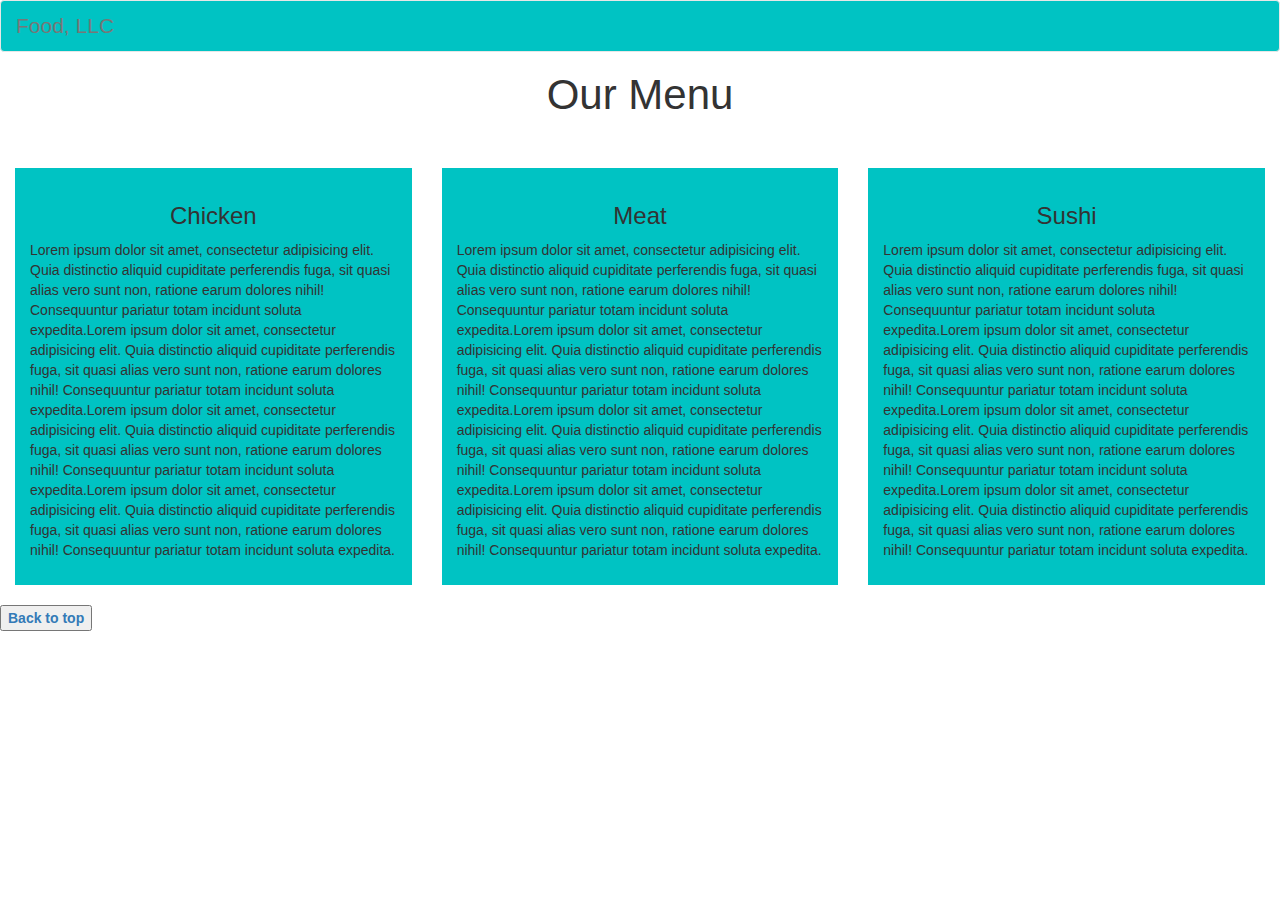
==== Module3-solution/index.html @ 61d0b5d4 "Module3-solution" ====
<!DOCTYPE html>
<html lang="en">
<head>
  
  <meta charset="utf-8">
  <meta name="viewport" content="width=device-width, initial-scale=1">
  <title>Coursera Assignment Module 3 Solution </title>
  <link rel="stylesheet" type="text/css" href="css/bootstrap.min.css">
  <link rel="stylesheet" type="text/css" href="css/style.css">
  <script src="https://ajax.googleapis.com/ajax/libs/jquery/1.12.4/jquery.min.js"></script>
  <script src="http://maxcdn.bootstrapcdn.com/bootstrap/3.3.7/js/bootstrap.min.js"></script>
</head>
<body>

<nav class="navbar navbar-default">
  <div class="container-fluid">
    <div class="navbar-header">
      <button type="button" class="navbar-toggle"
       data-toggle="collapse" data-target="#myNavbar">
        <span class="icon-bar"></span>
        <span class="icon-bar"></span>
        <span class="icon-bar"></span>
      </button>
      <a class="navbar-brand" href="#">Food, LLC</a>
    </div>
    <div class="collapse navbar-collapse" id="myNavbar">
      <ul class="nav navbar-nav">
        <li class="visible-xs"><a href="#chicken">Chicken</a></li>
        <li class="visible-xs"><a href="#meat">Meat</a></li>
        <li class="visible-xs"><a href="#sushi">Sushi</a></li>
      </ul>
      
    </div>
  </div>
</nav>
  
  <div><h1 id="top">Our Menu</h1></div>


<div id="main-content" class="container-fluid">
   <div id="home-titles" class="row">
    <div class="col-md-4 col-sm-6 col-xs-12"><div class="m"><h3 id="chicken">Chicken</h3><p>Lorem ipsum dolor sit amet, consectetur adipisicing elit. Quia distinctio

     aliquid cupiditate perferendis fuga, sit quasi alias vero sunt non, ratione earum dolores nihil! Consequuntur pariatur totam incidunt soluta expedita.Lorem ipsum dolor sit amet, consectetur adipisicing elit. Quia distinctio aliquid cupiditate perferendis fuga, sit quasi alias vero sunt non, ratione earum dolores nihil! Consequuntur pariatur totam incidunt soluta expedita.Lorem ipsum dolor sit amet, consectetur adipisicing elit. Quia distinctio aliquid cupiditate perferendis fuga, sit quasi alias vero sunt non, ratione earum dolores nihil! Consequuntur pariatur totam incidunt soluta expedita.Lorem ipsum dolor sit amet, consectetur adipisicing elit. Quia distinctio aliquid cupiditate perferendis fuga, sit quasi alias vero sunt non, ratione earum dolores nihil! Consequuntur pariatur totam incidunt soluta expedita.</p></div></div>
    <div class="col-md-4 col-sm-6 col-xs-12"><div class="m"><h3 id="meat">Meat</h3><p>Lorem ipsum dolor sit amet, consectetur adipisicing elit. Quia distinctio aliquid cupiditate perferendis fuga, sit quasi alias vero sunt non, ratione earum dolores nihil! Consequuntur pariatur totam incidunt soluta expedita.Lorem ipsum dolor sit amet, consectetur adipisicing elit. Quia distinctio aliquid cupiditate perferendis fuga, sit quasi alias vero sunt non, ratione earum dolores nihil! Consequuntur pariatur totam incidunt soluta expedita.Lorem ipsum dolor sit amet, consectetur adipisicing elit. Quia distinctio aliquid cupiditate perferendis fuga, sit quasi alias vero sunt non, ratione earum dolores nihil! Consequuntur pariatur totam incidunt soluta expedita.Lorem ipsum dolor sit amet, consectetur adipisicing elit. Quia distinctio aliquid cupiditate perferendis fuga, sit quasi alias vero sunt non, ratione earum dolores nihil! Consequuntur pariatur totam incidunt soluta expedita.</p></div></div>
    <div class="col-md-4 col-sm-12 col-xs-12"><div class="m"><h3 id="sushi">Sushi</h3><p>Lorem ipsum dolor sit amet, consectetur adipisicing elit. Quia distinctio aliquid cupiditate perferendis fuga, sit quasi alias vero sunt non, ratione earum dolores nihil! Consequuntur pariatur totam incidunt soluta expedita.Lorem ipsum dolor sit amet, consectetur adipisicing elit. Quia distinctio aliquid cupiditate perferendis fuga, sit quasi alias vero sunt non, ratione earum dolores nihil! Consequuntur pariatur totam incidunt soluta expedita.Lorem ipsum dolor sit amet, consectetur adipisicing elit. Quia distinctio aliquid cupiditate perferendis fuga, sit quasi alias vero sunt non, ratione earum dolores nihil! Consequuntur pariatur totam incidunt soluta expedita.Lorem ipsum dolor sit amet, consectetur adipisicing elit. Quia distinctio aliquid cupiditate perferendis fuga, sit quasi alias vero sunt non, ratione earum dolores nihil! Consequuntur pariatur totam incidunt soluta expedita.</p></div></div>
    
   </div>
  
</div>
<br>
<footer>
  <div><button><a href="#top"><b>Back to top</b></a> </button></div>
</footer>


</body>
</html>
---- Module3-solution/css/style.css ----
.navbar {
	background-color: #00c3c3;
}

.navbar-brand {
	font-size: 1.5em;
}

ul>li {
	text-align: center;
}

h1 {
	text-align: center;
	margin-bottom: 30px;
	font-size: 3em;

}

h3 {
	text-align: center;
}

div.m {
	background-color: #00c3c3;
	padding: 15px;
	box-sizing: border-box;
	margin-top: 20px

}
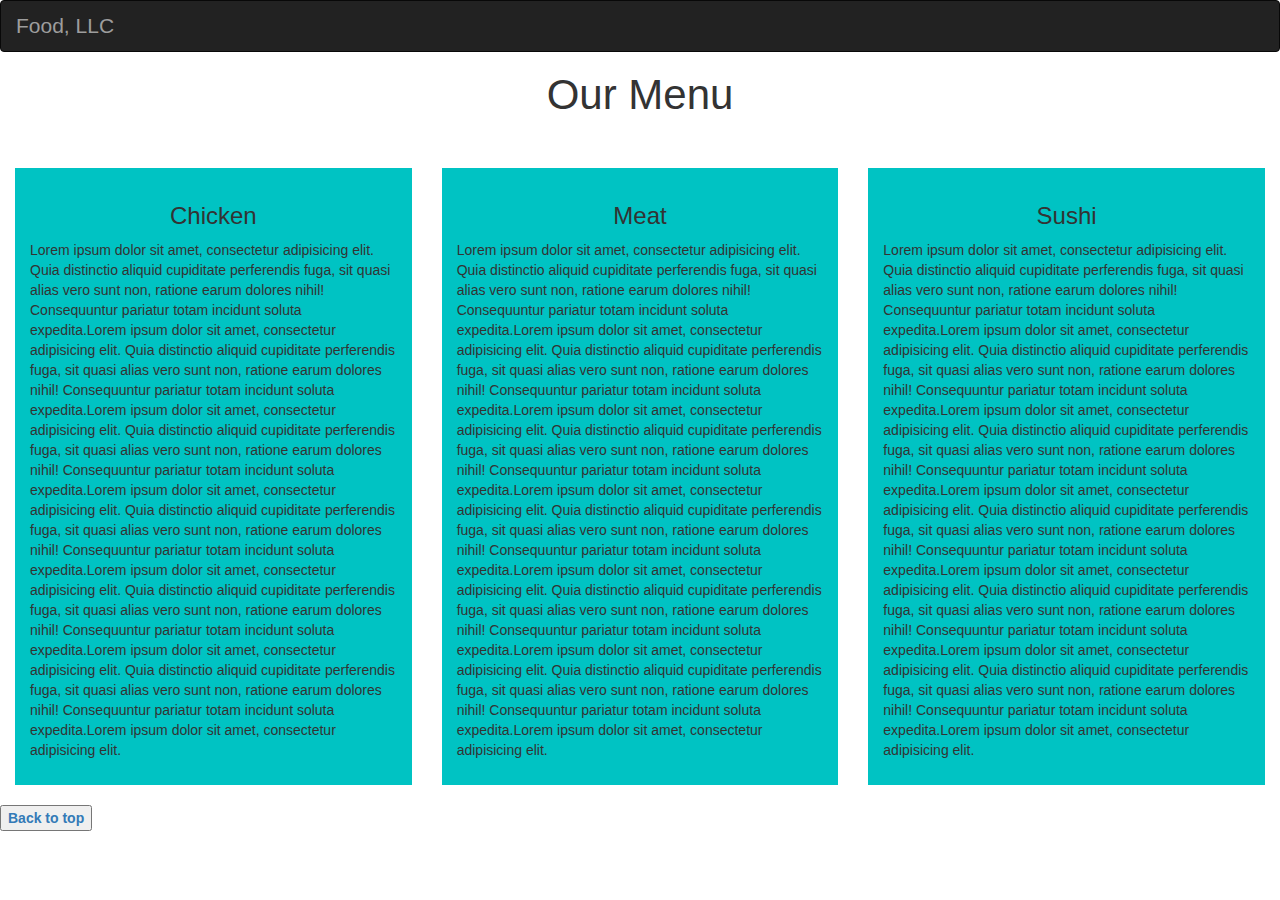
==== commit 4dd8943a: "module3-solution" ====
--- a/Module3-solution/index.html
+++ b/Module3-solution/index.html
@@ -12,7 +12,7 @@
 </head>
 <body>
 
-<nav class="navbar navbar-default">
+<nav class="navbar navbar-inverse">
   <div class="container-fluid">
     <div class="navbar-header">
       <button type="button" class="navbar-toggle"
@@ -41,9 +41,9 @@
    <div id="home-titles" class="row">
     <div class="col-md-4 col-sm-6 col-xs-12"><div class="m"><h3 id="chicken">Chicken</h3><p>Lorem ipsum dolor sit amet, consectetur adipisicing elit. Quia distinctio
 
-     aliquid cupiditate perferendis fuga, sit quasi alias vero sunt non, ratione earum dolores nihil! Consequuntur pariatur totam incidunt soluta expedita.Lorem ipsum dolor sit amet, consectetur adipisicing elit. Quia distinctio aliquid cupiditate perferendis fuga, sit quasi alias vero sunt non, ratione earum dolores nihil! Consequuntur pariatur totam incidunt soluta expedita.Lorem ipsum dolor sit amet, consectetur adipisicing elit. Quia distinctio aliquid cupiditate perferendis fuga, sit quasi alias vero sunt non, ratione earum dolores nihil! Consequuntur pariatur totam incidunt soluta expedita.Lorem ipsum dolor sit amet, consectetur adipisicing elit. Quia distinctio aliquid cupiditate perferendis fuga, sit quasi alias vero sunt non, ratione earum dolores nihil! Consequuntur pariatur totam incidunt soluta expedita.</p></div></div>
-    <div class="col-md-4 col-sm-6 col-xs-12"><div class="m"><h3 id="meat">Meat</h3><p>Lorem ipsum dolor sit amet, consectetur adipisicing elit. Quia distinctio aliquid cupiditate perferendis fuga, sit quasi alias vero sunt non, ratione earum dolores nihil! Consequuntur pariatur totam incidunt soluta expedita.Lorem ipsum dolor sit amet, consectetur adipisicing elit. Quia distinctio aliquid cupiditate perferendis fuga, sit quasi alias vero sunt non, ratione earum dolores nihil! Consequuntur pariatur totam incidunt soluta expedita.Lorem ipsum dolor sit amet, consectetur adipisicing elit. Quia distinctio aliquid cupiditate perferendis fuga, sit quasi alias vero sunt non, ratione earum dolores nihil! Consequuntur pariatur totam incidunt soluta expedita.Lorem ipsum dolor sit amet, consectetur adipisicing elit. Quia distinctio aliquid cupiditate perferendis fuga, sit quasi alias vero sunt non, ratione earum dolores nihil! Consequuntur pariatur totam incidunt soluta expedita.</p></div></div>
-    <div class="col-md-4 col-sm-12 col-xs-12"><div class="m"><h3 id="sushi">Sushi</h3><p>Lorem ipsum dolor sit amet, consectetur adipisicing elit. Quia distinctio aliquid cupiditate perferendis fuga, sit quasi alias vero sunt non, ratione earum dolores nihil! Consequuntur pariatur totam incidunt soluta expedita.Lorem ipsum dolor sit amet, consectetur adipisicing elit. Quia distinctio aliquid cupiditate perferendis fuga, sit quasi alias vero sunt non, ratione earum dolores nihil! Consequuntur pariatur totam incidunt soluta expedita.Lorem ipsum dolor sit amet, consectetur adipisicing elit. Quia distinctio aliquid cupiditate perferendis fuga, sit quasi alias vero sunt non, ratione earum dolores nihil! Consequuntur pariatur totam incidunt soluta expedita.Lorem ipsum dolor sit amet, consectetur adipisicing elit. Quia distinctio aliquid cupiditate perferendis fuga, sit quasi alias vero sunt non, ratione earum dolores nihil! Consequuntur pariatur totam incidunt soluta expedita.</p></div></div>
+     aliquid cupiditate perferendis fuga, sit quasi alias vero sunt non, ratione earum dolores nihil! Consequuntur pariatur totam incidunt soluta expedita.Lorem ipsum dolor sit amet, consectetur adipisicing elit. Quia distinctio aliquid cupiditate perferendis fuga, sit quasi alias vero sunt non, ratione earum dolores nihil! Consequuntur pariatur totam incidunt soluta expedita.Lorem ipsum dolor sit amet, consectetur adipisicing elit. Quia distinctio aliquid cupiditate perferendis fuga, sit quasi alias vero sunt non, ratione earum dolores nihil! Consequuntur pariatur totam incidunt soluta expedita.Lorem ipsum dolor sit amet, consectetur adipisicing elit. Quia distinctio aliquid cupiditate perferendis fuga, sit quasi alias vero sunt non, ratione earum dolores nihil! Consequuntur pariatur totam incidunt soluta expedita.Lorem ipsum dolor sit amet, consectetur adipisicing elit. Quia distinctio aliquid cupiditate perferendis fuga, sit quasi alias vero sunt non, ratione earum dolores nihil! Consequuntur pariatur totam incidunt soluta expedita.Lorem ipsum dolor sit amet, consectetur adipisicing elit. Quia distinctio aliquid cupiditate perferendis fuga, sit quasi alias vero sunt non, ratione earum dolores nihil! Consequuntur pariatur totam incidunt soluta expedita.Lorem ipsum dolor sit amet, consectetur adipisicing elit.</p></div></div>
+    <div class="col-md-4 col-sm-6 col-xs-12"><div class="m"><h3 id="meat">Meat</h3><p>Lorem ipsum dolor sit amet, consectetur adipisicing elit. Quia distinctio aliquid cupiditate perferendis fuga, sit quasi alias vero sunt non, ratione earum dolores nihil! Consequuntur pariatur totam incidunt soluta expedita.Lorem ipsum dolor sit amet, consectetur adipisicing elit. Quia distinctio aliquid cupiditate perferendis fuga, sit quasi alias vero sunt non, ratione earum dolores nihil! Consequuntur pariatur totam incidunt soluta expedita.Lorem ipsum dolor sit amet, consectetur adipisicing elit. Quia distinctio aliquid cupiditate perferendis fuga, sit quasi alias vero sunt non, ratione earum dolores nihil! Consequuntur pariatur totam incidunt soluta expedita.Lorem ipsum dolor sit amet, consectetur adipisicing elit. Quia distinctio aliquid cupiditate perferendis fuga, sit quasi alias vero sunt non, ratione earum dolores nihil! Consequuntur pariatur totam incidunt soluta expedita.Lorem ipsum dolor sit amet, consectetur adipisicing elit. Quia distinctio aliquid cupiditate perferendis fuga, sit quasi alias vero sunt non, ratione earum dolores nihil! Consequuntur pariatur totam incidunt soluta expedita.Lorem ipsum dolor sit amet, consectetur adipisicing elit. Quia distinctio aliquid cupiditate perferendis fuga, sit quasi alias vero sunt non, ratione earum dolores nihil! Consequuntur pariatur totam incidunt soluta expedita.Lorem ipsum dolor sit amet, consectetur adipisicing elit.</p></div></div>
+    <div class="col-md-4 col-sm-12 col-xs-12"><div class="m"><h3 id="sushi">Sushi</h3><p>Lorem ipsum dolor sit amet, consectetur adipisicing elit. Quia distinctio aliquid cupiditate perferendis fuga, sit quasi alias vero sunt non, ratione earum dolores nihil! Consequuntur pariatur totam incidunt soluta expedita.Lorem ipsum dolor sit amet, consectetur adipisicing elit. Quia distinctio aliquid cupiditate perferendis fuga, sit quasi alias vero sunt non, ratione earum dolores nihil! Consequuntur pariatur totam incidunt soluta expedita.Lorem ipsum dolor sit amet, consectetur adipisicing elit. Quia distinctio aliquid cupiditate perferendis fuga, sit quasi alias vero sunt non, ratione earum dolores nihil! Consequuntur pariatur totam incidunt soluta expedita.Lorem ipsum dolor sit amet, consectetur adipisicing elit. Quia distinctio aliquid cupiditate perferendis fuga, sit quasi alias vero sunt non, ratione earum dolores nihil! Consequuntur pariatur totam incidunt soluta expedita.Lorem ipsum dolor sit amet, consectetur adipisicing elit. Quia distinctio aliquid cupiditate perferendis fuga, sit quasi alias vero sunt non, ratione earum dolores nihil! Consequuntur pariatur totam incidunt soluta expedita.Lorem ipsum dolor sit amet, consectetur adipisicing elit. Quia distinctio aliquid cupiditate perferendis fuga, sit quasi alias vero sunt non, ratione earum dolores nihil! Consequuntur pariatur totam incidunt soluta expedita.Lorem ipsum dolor sit amet, consectetur adipisicing elit.</p></div></div>
     
    </div>
   
--- a/Module3-solution/css/style.css
+++ b/Module3-solution/css/style.css
@@ -1,8 +1,5 @@
 
 
-.navbar {
-	background-color: #00c3c3;
-}
 
 .navbar-brand {
 	font-size: 1.5em;
